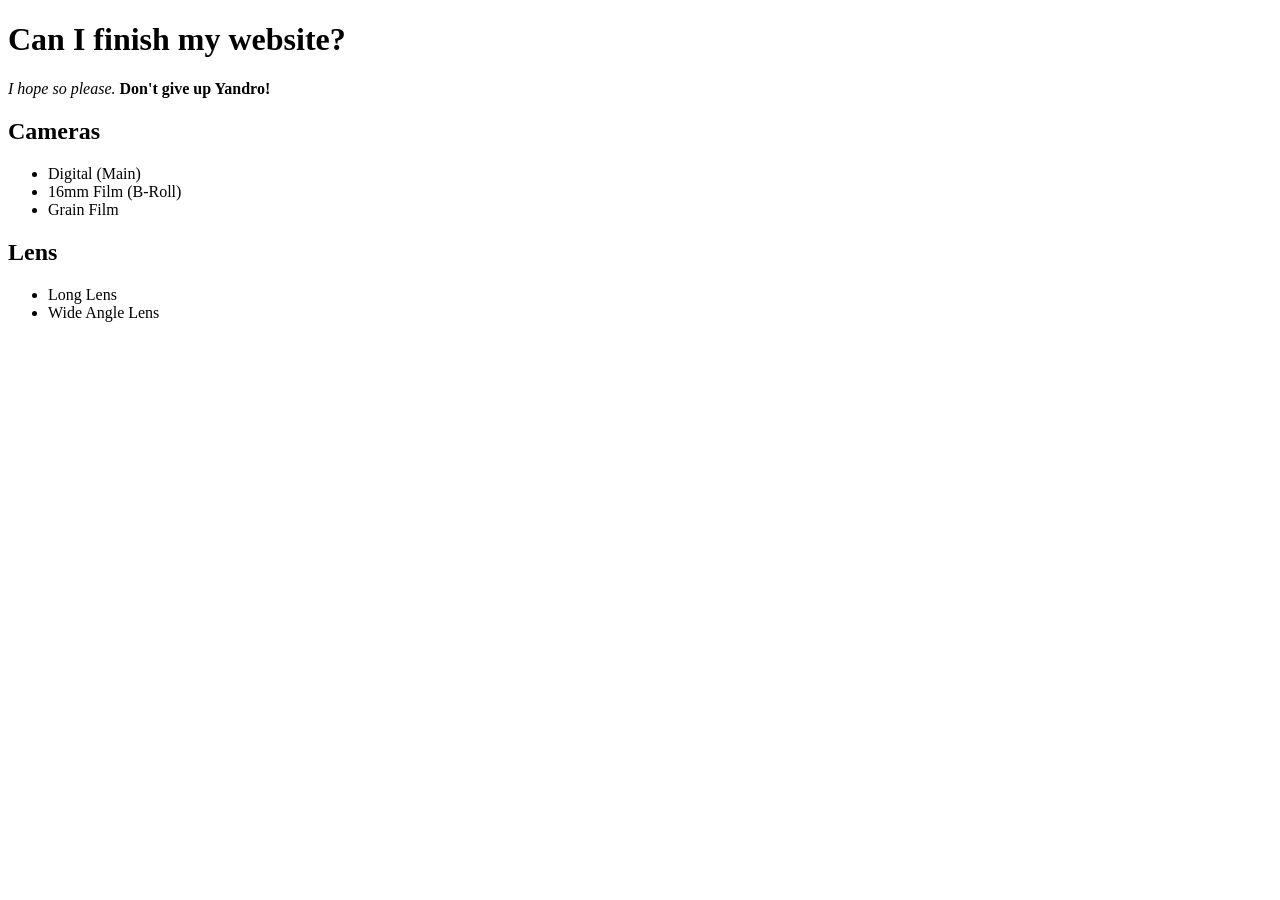
==== Yandro Portfolio/index.html @ f44ec50c "Add Yandro Portfolio directory and initial files" ====
<!doctype html>
<html lang="en">
  <head>
    <meta charset="UTF-8" />
    <title>Zandro Website Portfolio Test</title>
  </head>
  <body>
    <h1>Can I finish <strong>my website?</strong></h1>
    <p><em>I hope so please.</em> <strong>Don't give up Yandro!</strong></p>

    <h2>Cameras</h2>
    <ul>
      <li>Digital (Main)</li>
      <li>16mm Film (B-Roll)</li>
      <li>Grain Film</li>
    </ul>

    <h2>Lens</h2>
    <ul>
      <li>Long Lens</li>
      <li>Wide Angle Lens</li>
    </ul>
  </body>
</html>
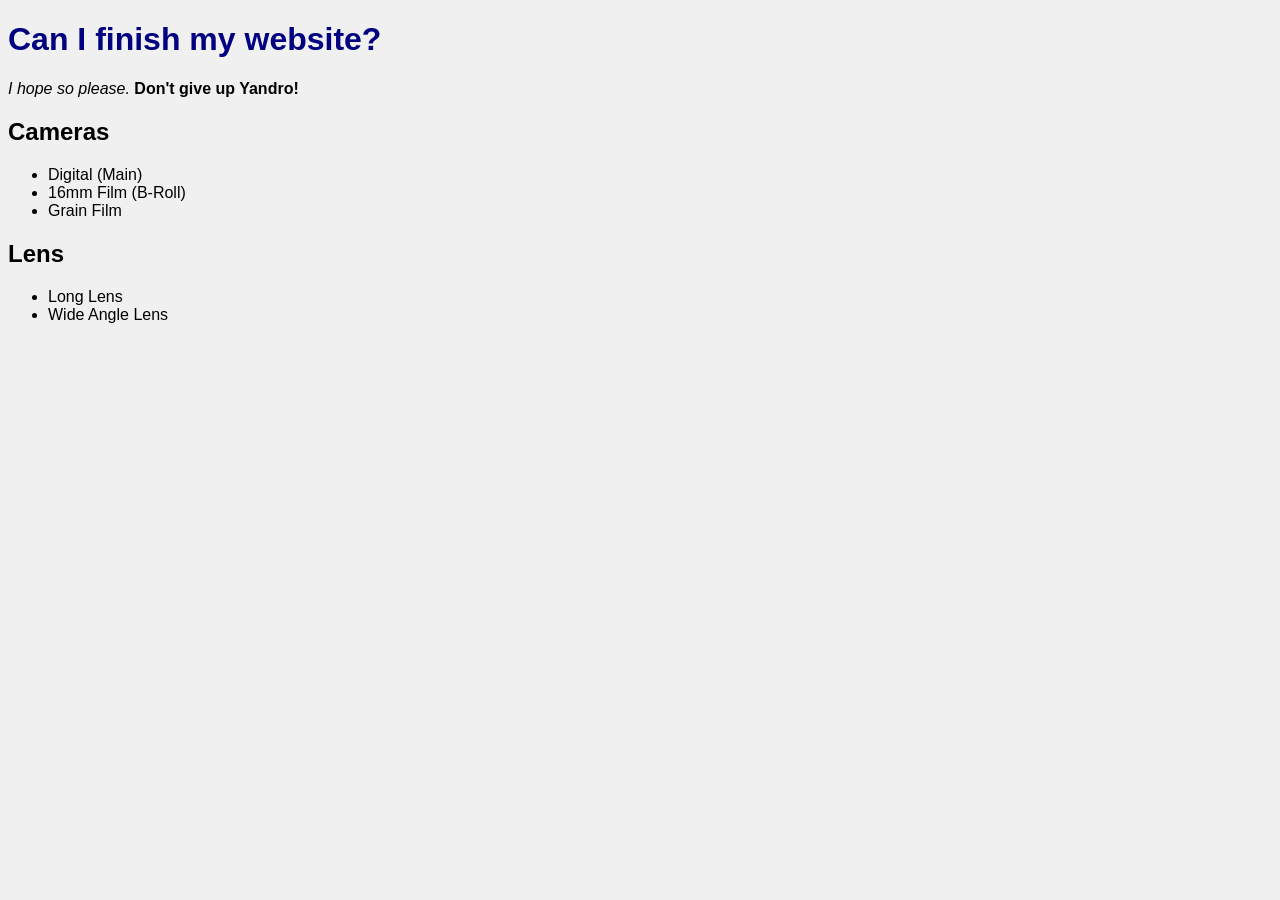
==== commit 8f61cf51: "Add style.css and link to index.html" ====
--- a/Yandro Portfolio/index.html
+++ b/Yandro Portfolio/index.html
@@ -3,6 +3,7 @@
   <head>
     <meta charset="UTF-8" />
     <title>Zandro Website Portfolio Test</title>
+    <link rel="stylesheet" href="style.css" />
   </head>
   <body>
     <h1>Can I finish <strong>my website?</strong></h1>
--- a/Yandro Portfolio/style.css
+++ b/Yandro Portfolio/style.css
@@ -0,0 +1,8 @@
+body {
+  background-color: #f0f0f0;
+  font-family: sans-serif;
+}
+
+h1 {
+  color: navy;
+}
